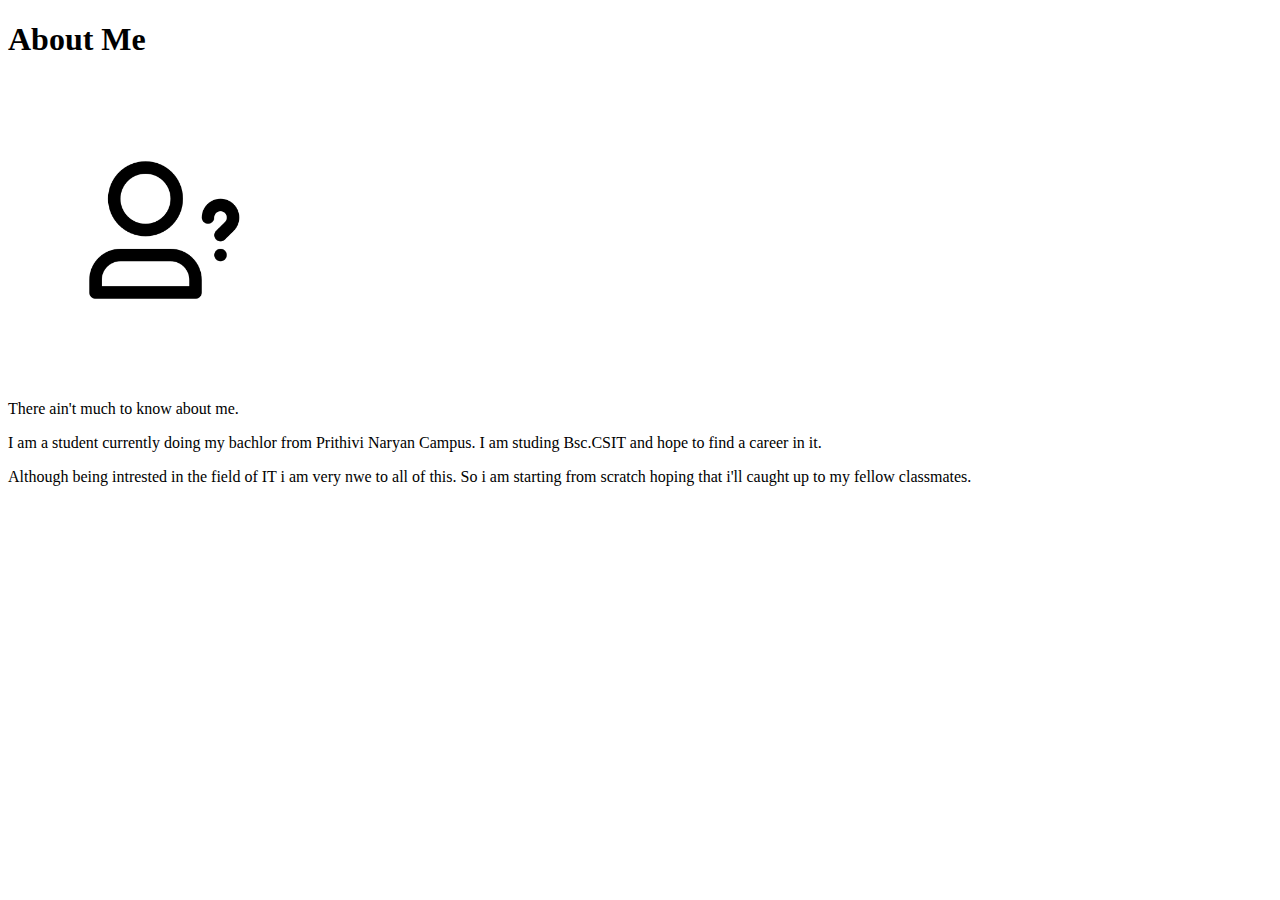
==== public/about.html @ 8d873a6b "firts" ====
<!DOCTYPE html>
<html>
  <head> </head>

  <h1>About Me</h1>
  <img
    src="./asset/unknown_user_avatar_profile_person_icon_196532.png"
    height="300"
  />
  <p>There ain't much to know about me.</p>
  <p>
    I am a student currently doing my bachlor from Prithivi Naryan Campus. I am
    studing Bsc.CSIT and hope to find a career in it.
  </p>
  <p>
    Although being intrested in the field of IT i am very nwe to all of this. So
    i am starting from scratch hoping that i'll caught up to my fellow
    classmates.
  </p>
</html>
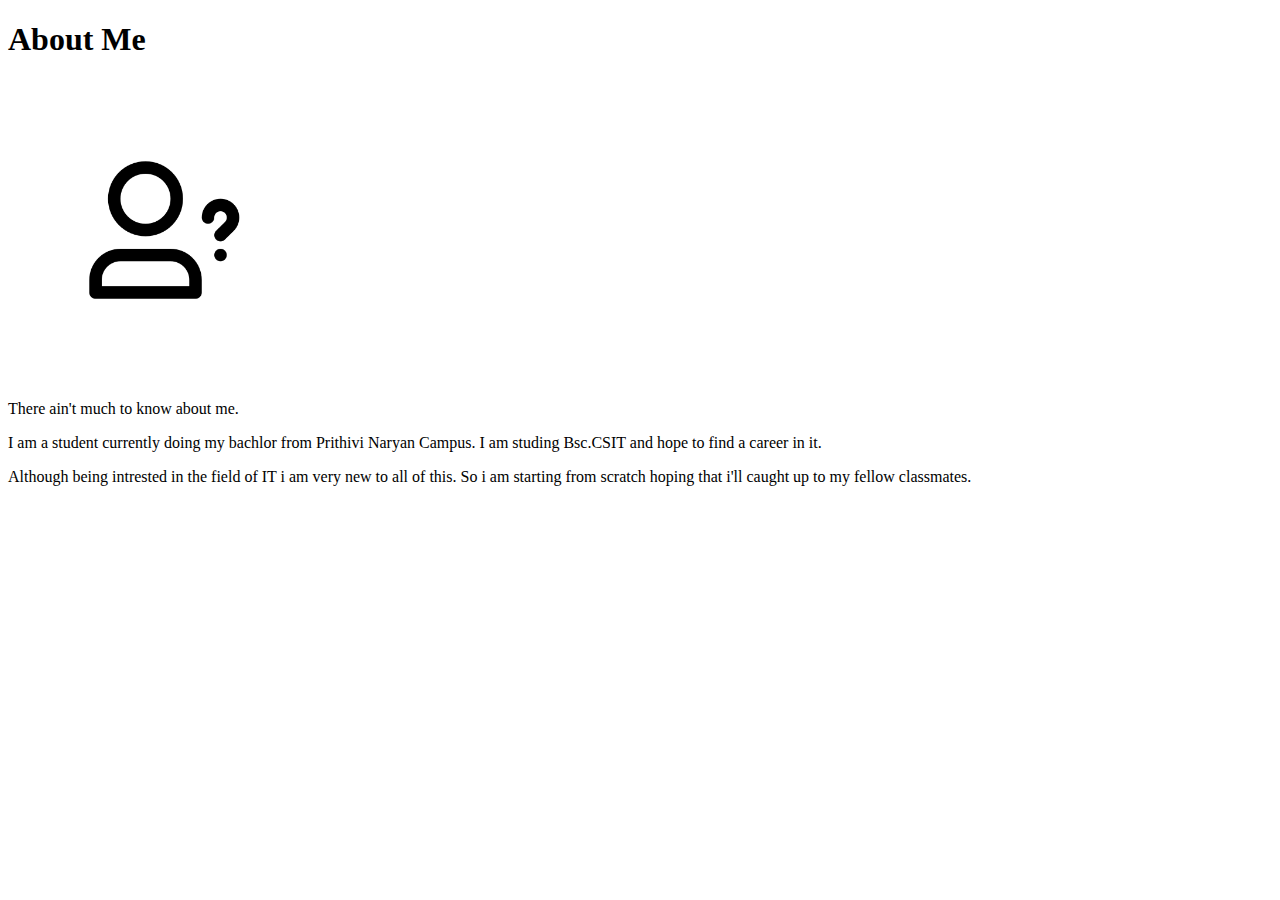
==== commit a9775af1: "Update about.html" ====
--- a/public/about.html
+++ b/public/about.html
@@ -13,7 +13,7 @@
     studing Bsc.CSIT and hope to find a career in it.
   </p>
   <p>
-    Although being intrested in the field of IT i am very nwe to all of this. So
+    Although being intrested in the field of IT i am very new to all of this. So
     i am starting from scratch hoping that i'll caught up to my fellow
     classmates.
   </p>
